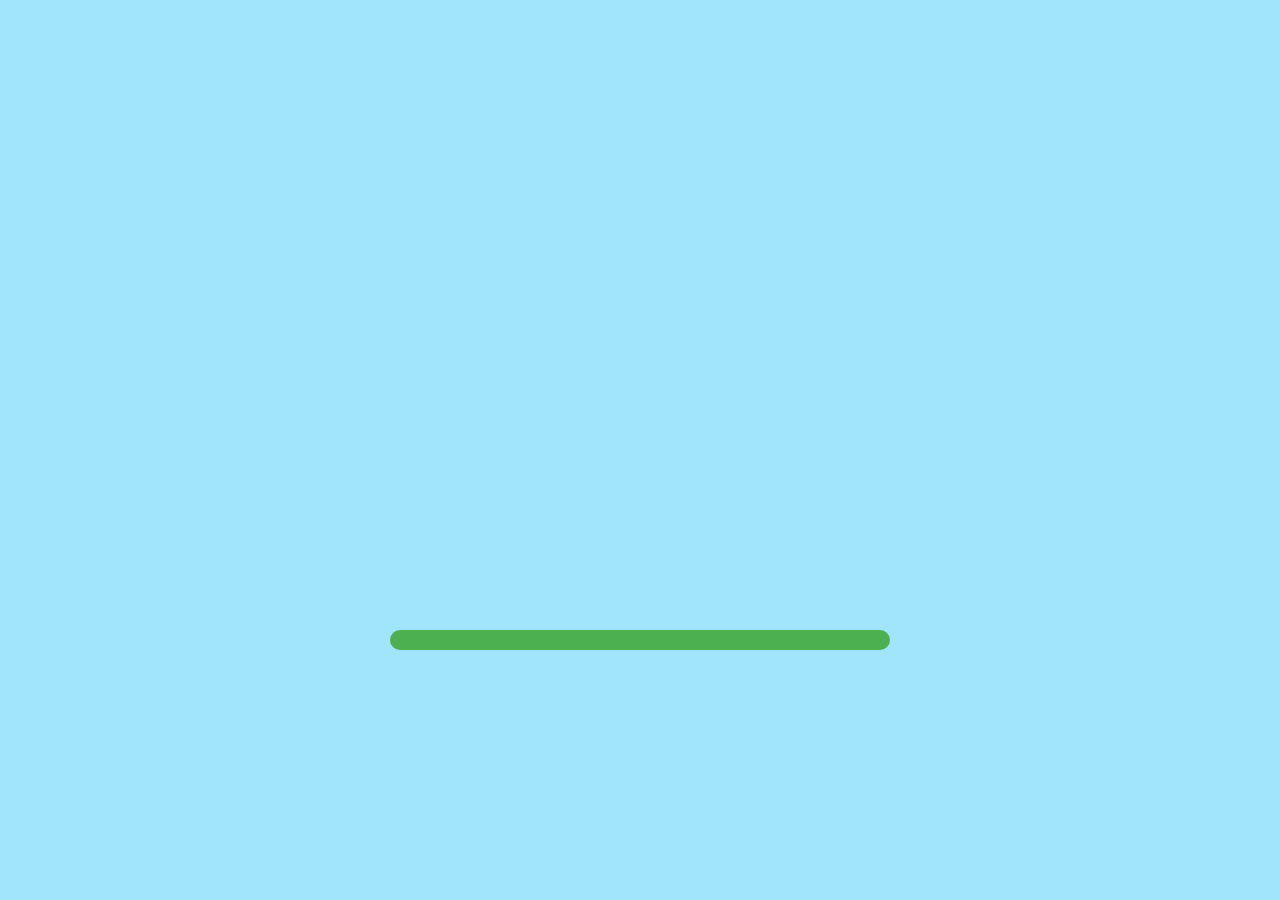
==== index.html @ e36ab8f9 "Add files via upload" ====
<!DOCTYPE html>
<html lang="en">
<head>
    <meta charset="UTF-8">
    <meta name="viewport" content="width=device-width, initial-scale=1.0">
    <title>Document</title>
    <link rel="stylesheet" href="style.css">
</head>
<body>
    
    <div class="video-container">
        <video autoplay muted loop playsinline>
            <source src="keroppi.mp4" type="video/mp4">
        </video>
    </div>


    <div class="progress-container">
        <div class="progress-bar"></div>
    </div>


</body>
</html>
---- style.css ----
body{
    background-color: rgb(160, 229, 252);
}

.video-container{
    position: fixed;

    top: 5%;
    left: 54%;

    transform: translate(-50%);

    width: 80%;
    max-width: 500px;
    height: 20px;
    justify-content: center;

}

video{
    display: block;
    align-content: center;
}

.progress-container {
    position: fixed;

    top: 70%;
    left: 50%;

    transform: translate(-50%);

    width: 50%;
    max-width: 500px;
    height: 20px;

    background-color: #eee;
    border-radius: 10px;
    overflow: hidden;

    z-index: 9999;
}


.progress-bar {
    height: 100%;
    width: 0%;
    background-color: #4CAF50;
    animation: load 4s linear forwards;
}

@keyframes load {
    0% { width: 0%; }
    100% { width: 100%; }
}
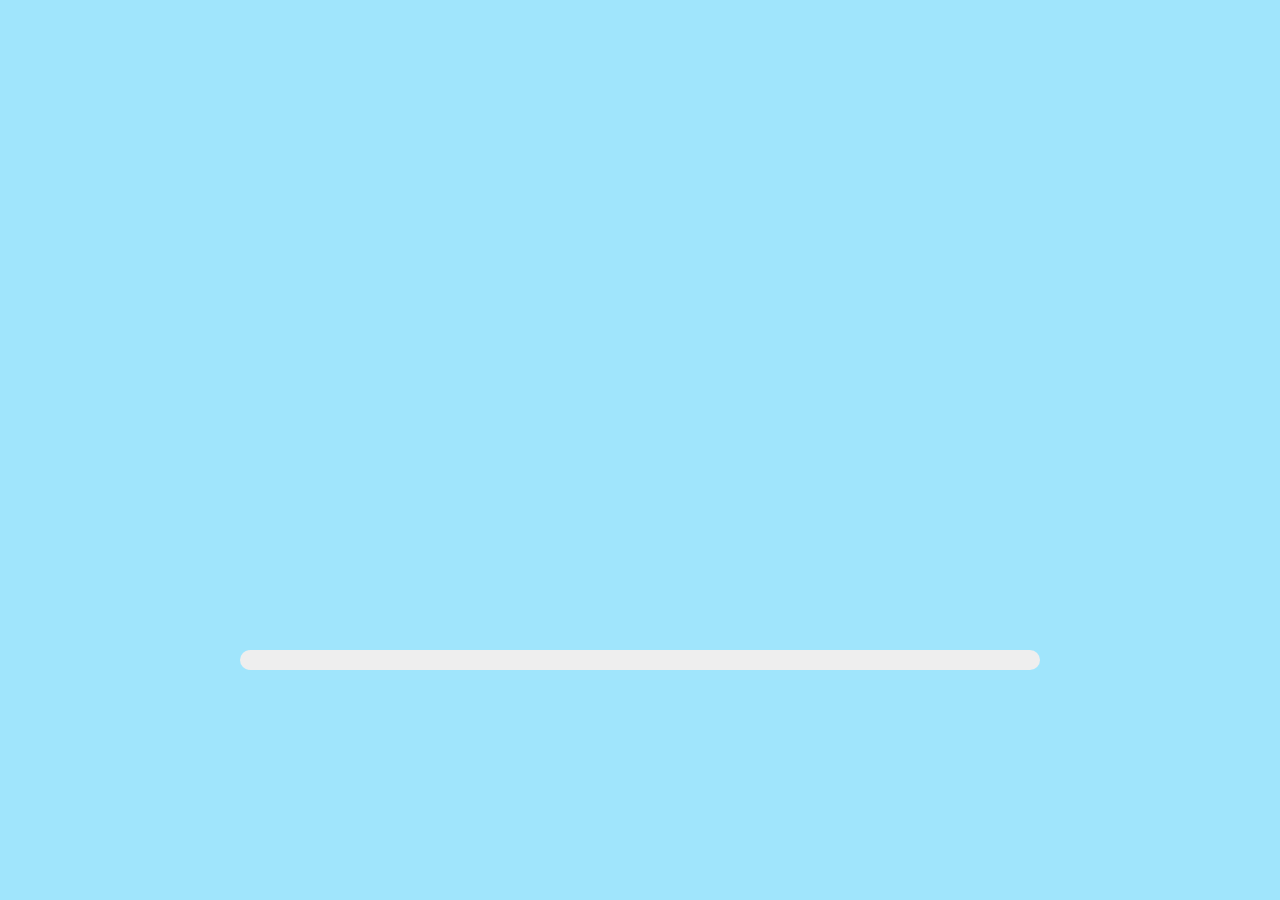
==== commit d023351e: "Update index.html" ====
--- a/index.html
+++ b/index.html
@@ -6,19 +6,23 @@
     <title>Document</title>
     <link rel="stylesheet" href="style.css">
 </head>
+<body>    
+
 <body>
-    
-    <div class="video-container">
-        <video autoplay muted loop playsinline>
-            <source src="keroppi.mp4" type="video/mp4">
-        </video>
-    </div>
 
+<div class="wrapper">
+
+    <video autoplay muted loop playsinline>
+        <source src="keroppi.mp4" type="video/mp4">
+    </video>
 
     <div class="progress-container">
         <div class="progress-bar"></div>
     </div>
 
+</div>
 
 </body>
-</html>+</html>
+</body>
+</html>
--- a/style.css
+++ b/style.css
@@ -1,55 +1,49 @@
-body{
+
+body {
+    margin: 0;
+    font-family: Arial, sans-serif;
     background-color: rgb(160, 229, 252);
 }
 
-.video-container{
-    position: fixed;
-
-    top: 5%;
-    left: 54%;
-
-    transform: translate(-50%);
-
-    width: 80%;
-    max-width: 500px;
-    height: 20px;
+/* Center everything */
+.wrapper {
+    min-height: 100vh;
+    display: flex;
+    flex-direction: column;
     justify-content: center;
-
+    align-items: center;
 }
 
-video{
+/* Responsive video */
+video {
+    width: 90%;
+    max-width: 800px;
+    height: 50%px;
+    max-height: 600px;
     display: block;
-    align-content: center;
 }
 
+/* Progress bar container */
 .progress-container {
-    position: fixed;
-
-    top: 70%;
-    left: 50%;
-
-    transform: translate(-50%);
-
-    width: 50%;
-    max-width: 500px;
+    width: 90%;
+    max-width: 800px;
     height: 20px;
-
     background-color: #eee;
     border-radius: 10px;
     overflow: hidden;
-
-    z-index: 9999;
+    margin-top: 20px;
 }
 
-
+/* Animated bar */
 .progress-bar {
     height: 100%;
     width: 0%;
     background-color: #4CAF50;
-    animation: load 4s linear forwards;
+    animation: load 3s linear infinite;
 }
 
+/* Animation */
 @keyframes load {
     0% { width: 0%; }
     100% { width: 100%; }
-}+}
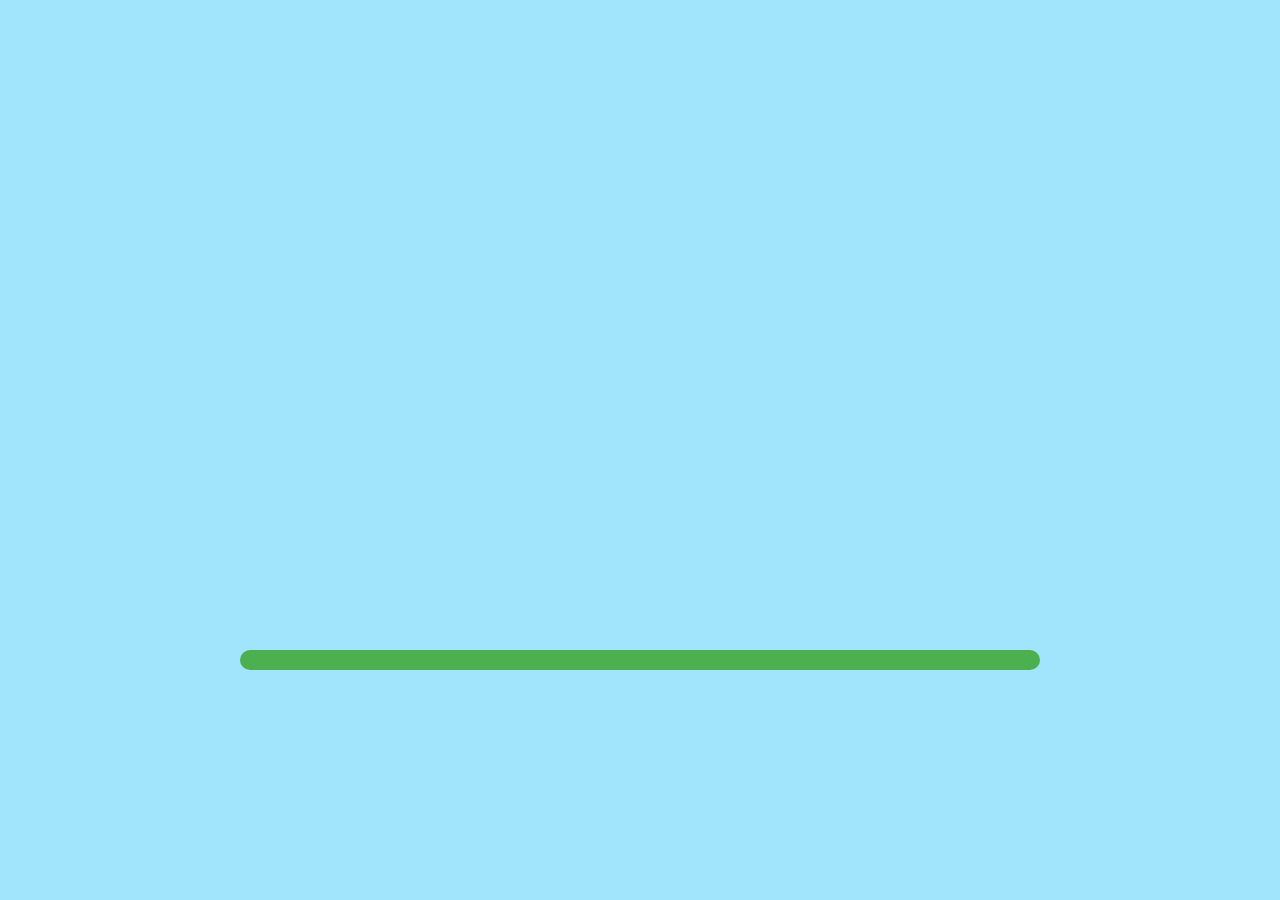
==== commit a49f76ef: "Update index.html" ====
--- a/index.html
+++ b/index.html
@@ -12,7 +12,7 @@
 
 <div class="wrapper">
 
-    <video autoplay muted loop playsinline>
+    <video id = "myVideo" autoplay muted loop playsinline>
         <source src="keroppi.mp4" type="video/mp4">
     </video>
 
@@ -22,6 +22,16 @@
 
 </div>
 
+<script>
+const video = document.getElementById("myVideo");
+
+// When video is clicked
+video.addEventListener("click", function() {
+    video.currentTime = 4;   // Jump to 5 seconds
+    video.play();            // Make sure it continues playing
+});
+</script>
+
 </body>
 </html>
 </body>
--- a/style.css
+++ b/style.css
@@ -39,7 +39,7 @@
     height: 100%;
     width: 0%;
     background-color: #4CAF50;
-    animation: load 3s linear infinite;
+    animation: load 5s linear forwards;
 }
 
 /* Animation */
@@ -47,3 +47,4 @@
     0% { width: 0%; }
     100% { width: 100%; }
 }
+
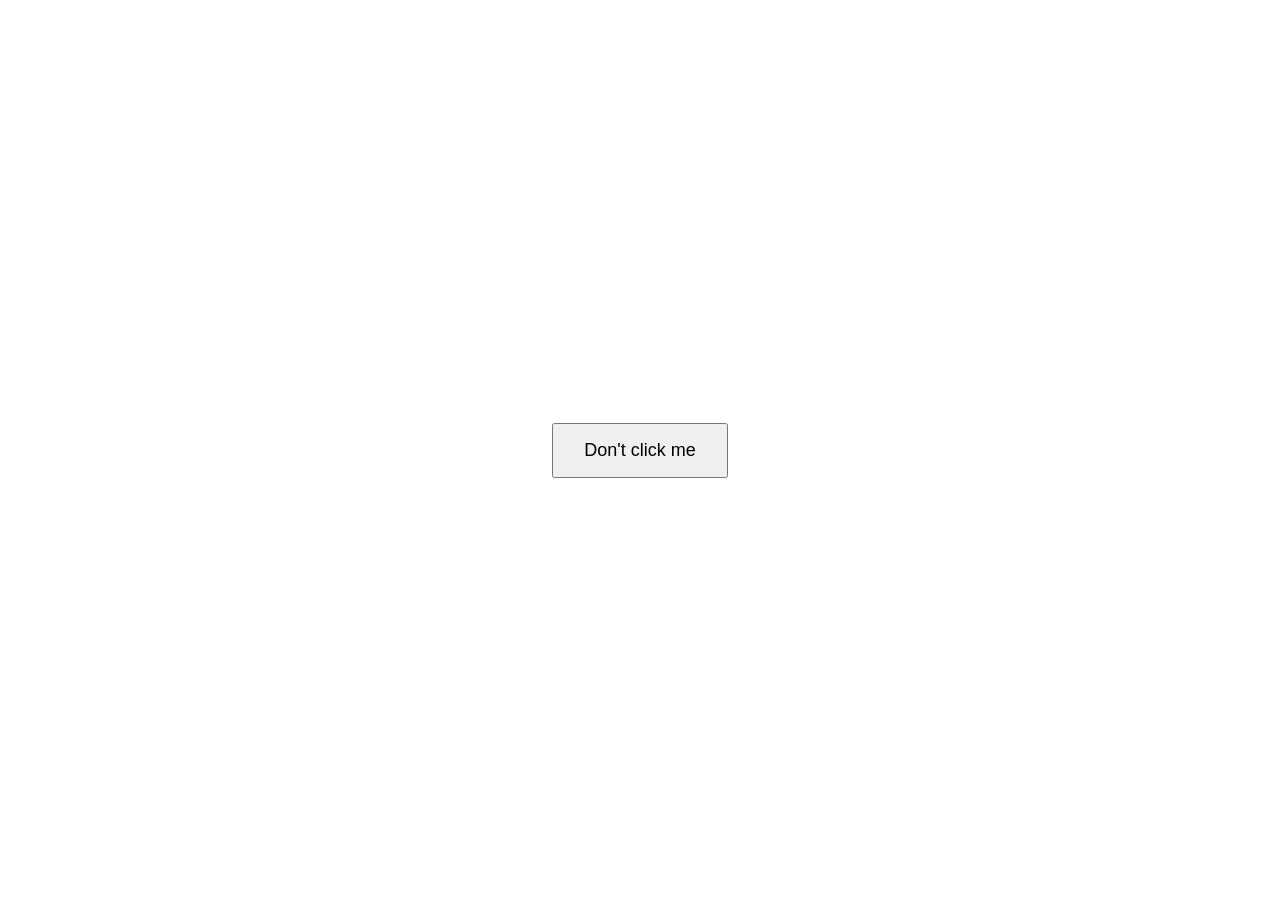
==== commit a032b7bb: "Rename home.html to index.html" ====
--- a/index.html
+++ b/index.html
@@ -1,38 +1,38 @@
-<!DOCTYPE html>
-<html lang="en">
-<head>
-    <meta charset="UTF-8">
-    <meta name="viewport" content="width=device-width, initial-scale=1.0">
-    <title>Document</title>
-    <link rel="stylesheet" href="style.css">
-</head>
-<body>    
-
-<body>
-
-<div class="wrapper">
-
-    <video id = "myVideo" autoplay muted loop playsinline>
-        <source src="keroppi.mp4" type="video/mp4">
-    </video>
-
-    <div class="progress-container">
-        <div class="progress-bar"></div>
-    </div>
-
-</div>
-
-<script>
-const video = document.getElementById("myVideo");
-
-// When video is clicked
-video.addEventListener("click", function() {
-    video.currentTime = 4;   // Jump to 5 seconds
-    video.play();            // Make sure it continues playing
-});
-</script>
-
-</body>
-</html>
-</body>
-</html>
+<!DOCTYPE html>
+<html lang="en">
+<head>
+<meta charset="UTF-8">
+<meta name="viewport" content="width=device-width, initial-scale=1.0">
+
+<title>Home</title>
+
+<style>
+body {
+    margin: 0;
+    height: 100vh;
+    display: flex;
+    justify-content: center;
+    align-items: center;
+    font-family: Arial;
+}
+
+button {
+    padding: 15px 30px;
+    font-size: 18px;
+    cursor: pointer;
+}
+</style>
+</head>
+
+<body>
+
+<button onclick="goToPage()">Don't click me</button>
+
+<script>
+function goToPage() {
+    window.location.href = "index.html";
+}
+</script>
+
+</body>
+</html>
